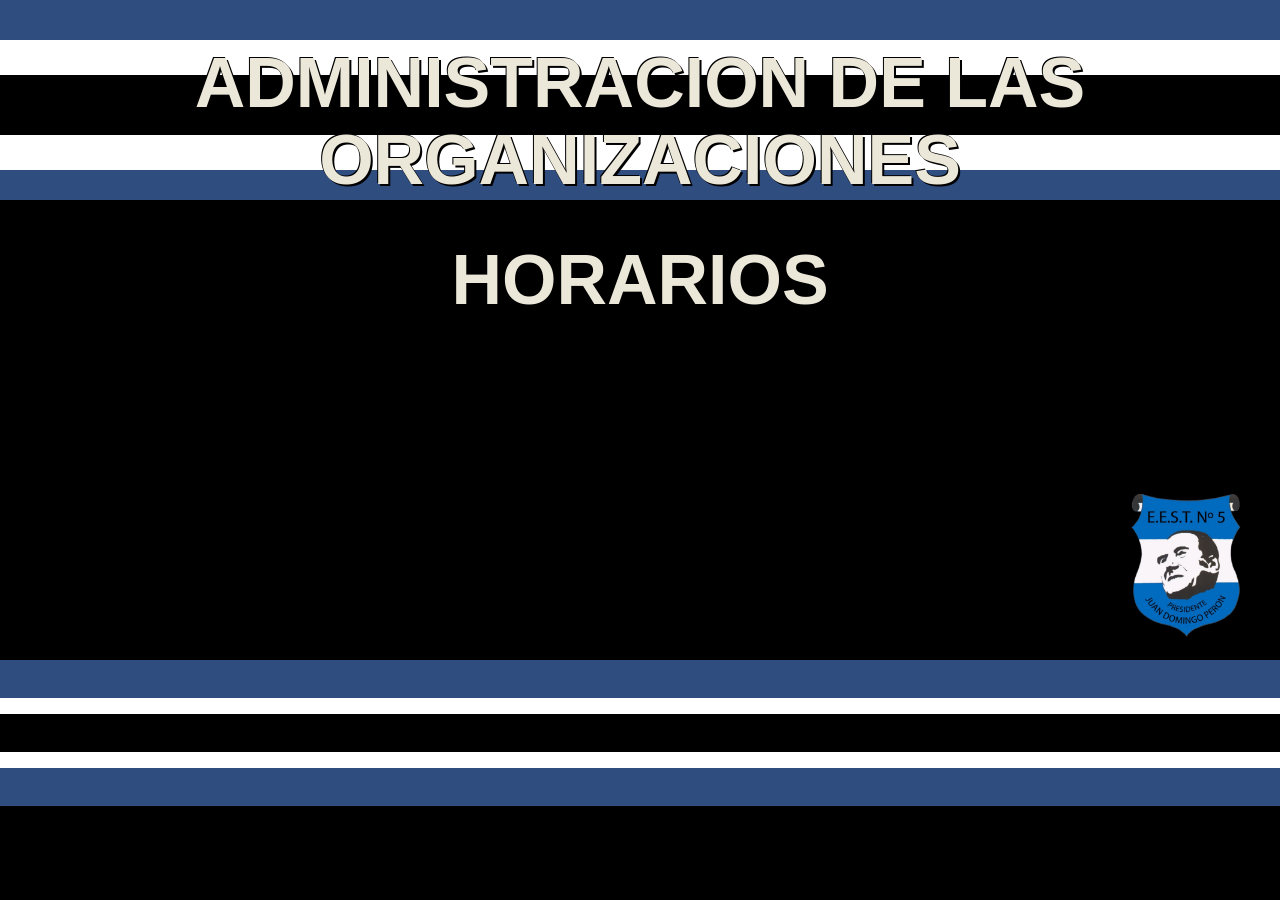
==== horarios.html @ 8ceac147 "Add files via upload" ====
<!DOCTYPE html>
<html lang="es">
<head>
    <meta charset="UTF-8">
    <meta name="viewport" content="width=device-width, initial-scale=1.0">
    <title>Horarios</title>

    <link rel="stylesheet" href="horarios.css">
</head>
<body>

<header>

    <a href="index.html" class="titulo-link">
        <div class="titulo-fondo">
            <div class="franja blanca"></div>
            <div class="franja negra"></div>
            <div class="franja blanca"></div>

            <h1 class="titulo">
                ADMINISTRACION DE LAS<br>
                ORGANIZACIONES
            </h1>
        </div>
    </a>

</header>

<main class="contenido">

    <h2 class="titulo-horarios">
        HORARIOS
    </h2>

    <div class="texto">
        <!-- ACÁ VA TU CONTENIDO -->
    </div>

    <img src="escudo.png" alt="Escudo" class="escudo">

</main>

<footer>

    <div class="azul"></div>
    <div class="blanca"></div>
    <div class="negra"></div>
    <div class="blanca"></div>
    <div class="azul"></div>

</footer>

</body>
</html>
---- horarios.css ----
*{
    margin:0;
    padding:0;
    box-sizing:border-box;
}

body{
    background:black;
    font-family:Arial, sans-serif;
}

/* ENCABEZADO */

header{
    background:#304d80;
    min-height:200px;
    position:relative;
}

.titulo-link{
    text-decoration:none;
}

.titulo-fondo{
    position:relative;
    width:100%;
    min-height:170px;
    top:40px;
}

.franja.blanca{
    height:35px;
    background:white;
}

.franja.negra{
    height:60px;
    background:black;
}

.titulo{
    position:absolute;
    width:100%;
    top:5px;
    text-align:center;

    color:#ece8d9;
    font-size:clamp(22px, 6vw, 70px);
    line-height:1.1;

    text-shadow:
        2px 2px 0 black,
        -1px -1px 0 black;
}

/* CONTENIDO */

.contenido{
    min-height:460px;
    background:black;
    position:relative;
    padding-bottom:110px; /* deja lugar al escudo en celular */
}

.titulo-horarios{
    text-align:center;

    color:#ece8d9;

    font-size:clamp(28px, 8vw, 70px);

    padding-top:40px;

    text-shadow:
    2px 2px 0 black,
    -1px -1px 0 black;
}

.texto{
    color:white;
    padding:clamp(16px, 5vw, 40px);
    font-size:clamp(14px, 3.5vw, 18px);
}

.escudo{
    width:clamp(80px, 15vw, 150px);

    position:absolute;

    right:20px;
    bottom:20px;
}

/* PIE */

.azul{
    height:38px;
    background:#304d80;
}

.blanca{
    height:16px;
    background:white;
}

.negra{
    height:38px;
    background:black;
}

/* CELULAR */

@media(max-width:768px){
    header{
        min-height:150px;
    }

    .titulo-fondo{
        min-height:130px;
        top:0;
    }
}

@media(max-width:420px){
    .escudo{
        right:12px;
        bottom:12px;
    }
}
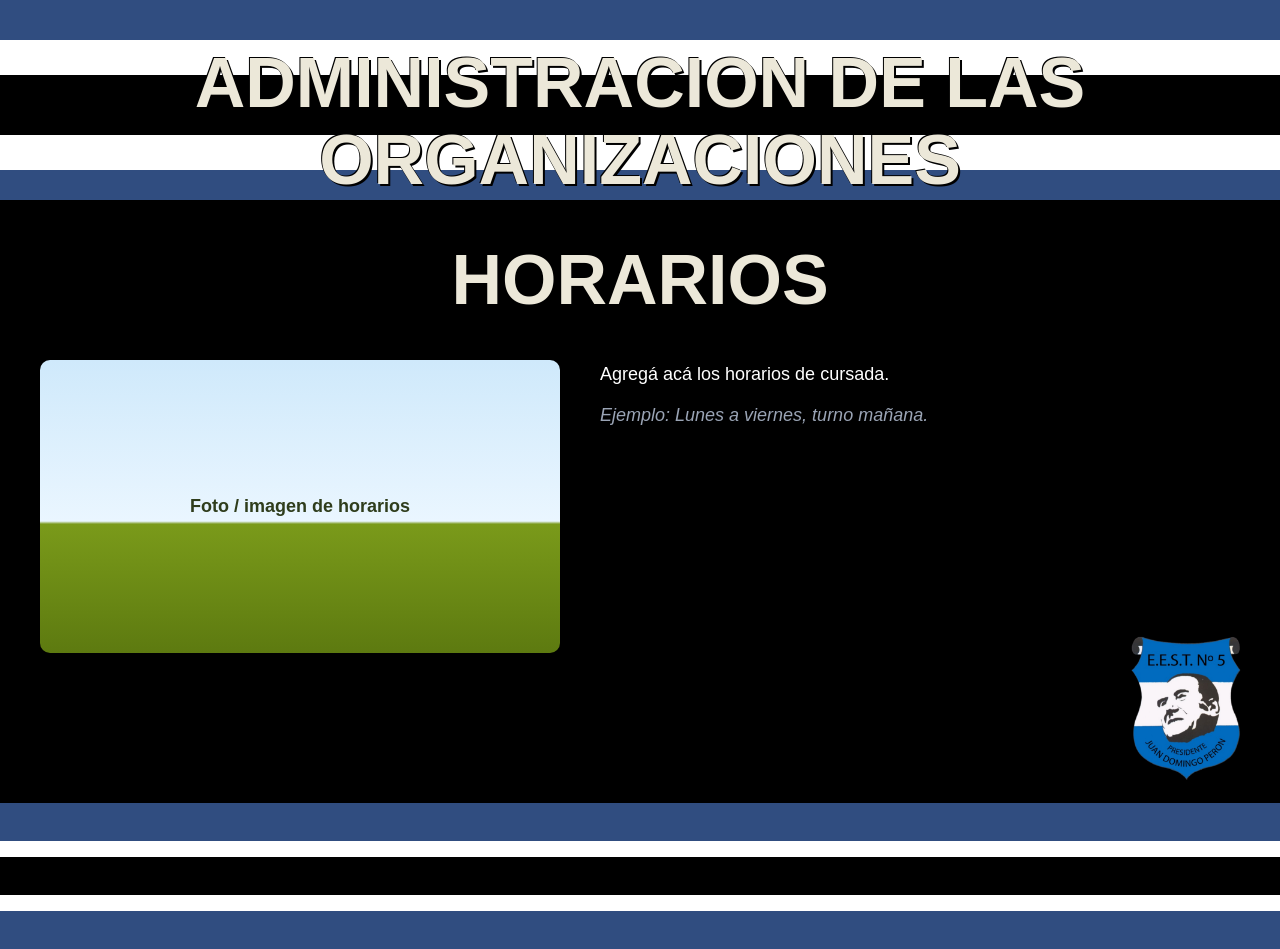
==== commit 0bba1872: "Agrega el contenido de las paginas del diseno de Canva - horarios, pasantias, profes y materias: blo" ====
--- a/horarios.html
+++ b/horarios.html
@@ -33,7 +33,13 @@
     </h2>
 
     <div class="texto">
-        <!-- ACÁ VA TU CONTENIDO -->
+        <div class="fila">
+            <div class="foto-vacia ancha">Foto / imagen de horarios</div>
+            <div class="texto-lateral">
+                <p>Agregá acá los horarios de cursada.</p>
+                <p class="relleno">Ejemplo: Lunes a viernes, turno mañana.</p>
+            </div>
+        </div>
     </div>
 
     <img src="escudo.png" alt="Escudo" class="escudo">
--- a/horarios.css
+++ b/horarios.css
@@ -127,3 +127,68 @@
         bottom:12px;
     }
 }
+
+/* ===== CONTENIDO DE LAS PAGINAS (agregado) ===== */
+
+.fila{
+    display:flex;
+    gap:clamp(16px, 4vw, 40px);
+    align-items:flex-start;
+    flex-wrap:wrap;
+    justify-content:center;
+}
+
+.foto-vacia{
+    background:linear-gradient(#cfe9fb 0%, #eaf6ff 55%, #7a9a1a 56%, #5d7a10 100%);
+    border-radius:10px;
+    display:grid;
+    place-items:center;
+    color:#2f3d1c;
+    font-weight:bold;
+    text-align:center;
+    padding:8px;
+}
+
+.foto-vacia.ancha{
+    width:min(100%, 520px);
+    aspect-ratio:16 / 9;
+}
+
+.foto-vacia.vertical{
+    width:min(100%, 200px);
+    aspect-ratio:9 / 16;
+    border:4px solid #cfd6df;
+    border-radius:24px;
+}
+
+.texto-lateral{
+    flex:1 1 260px;
+    line-height:1.6;
+}
+
+.texto-lateral p + p{
+    margin-top:12px;
+}
+
+.relleno{
+    color:#9aa4b5;
+    font-style:italic;
+}
+
+.grilla-materias{
+    display:grid;
+    grid-template-columns:repeat(auto-fit, minmax(220px, 1fr));
+    gap:16px;
+    padding-right:clamp(0px, 14vw, 170px); /* no pisar el escudo */
+}
+
+.grilla-materias .tarjeta{
+    border:2px solid #304d80;
+    border-radius:12px;
+    padding:16px;
+}
+
+.grilla-materias h3{
+    color:#ece8d9;
+    margin-bottom:6px;
+}
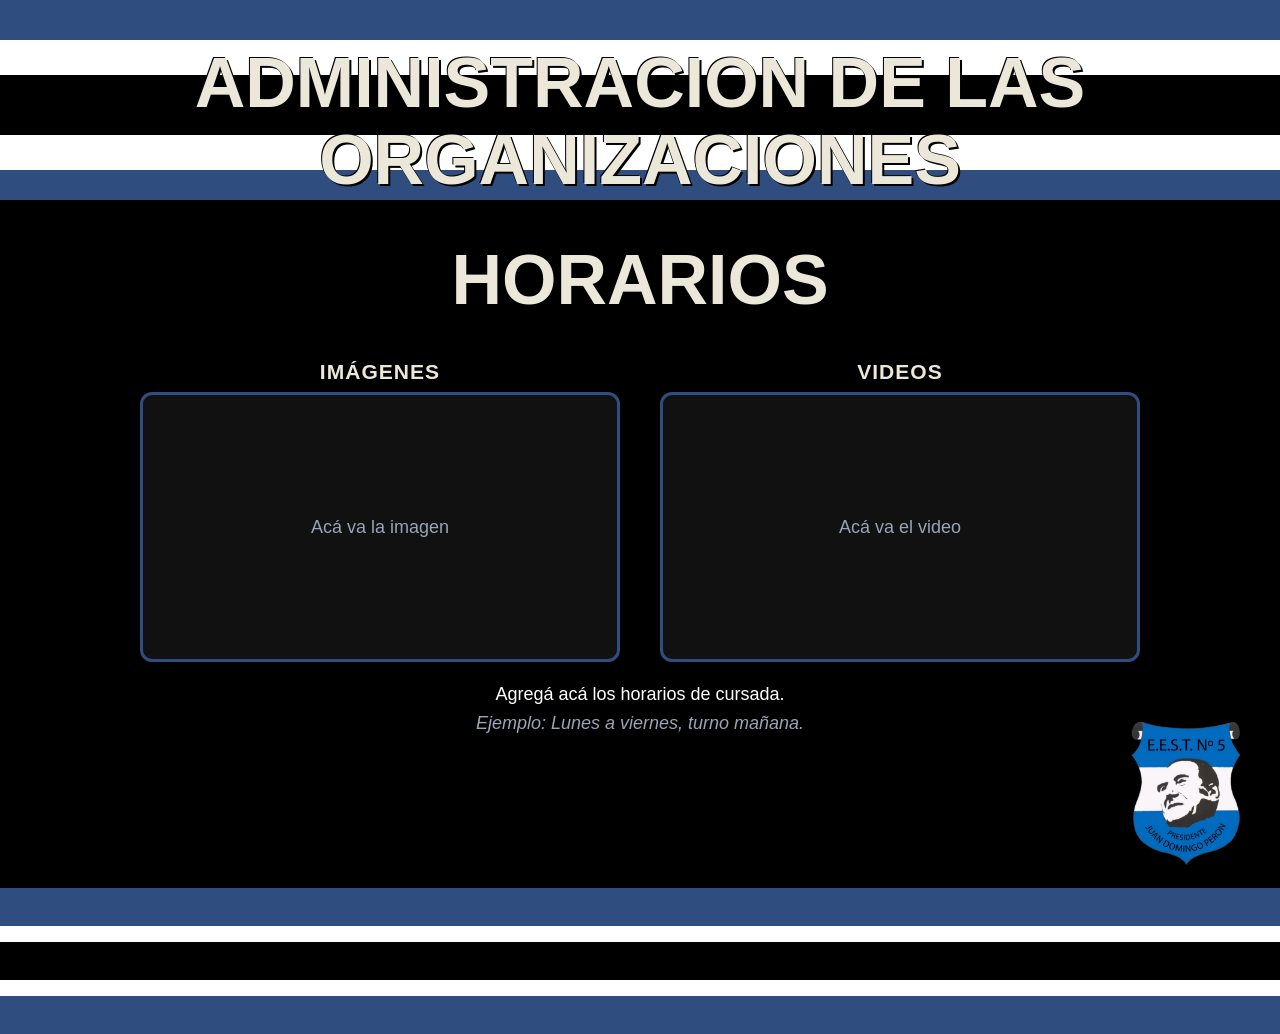
==== commit 4228eef0: "Agrega cuadros para imagenes y videos en horarios, pasantias y profes Cada pagina tiene ahora dos cu" ====
--- a/horarios.html
+++ b/horarios.html
@@ -33,12 +33,22 @@
     </h2>
 
     <div class="texto">
-        <div class="fila">
-            <div class="foto-vacia ancha">Foto / imagen de horarios</div>
-            <div class="texto-lateral">
-                <p>Agregá acá los horarios de cursada.</p>
-                <p class="relleno">Ejemplo: Lunes a viernes, turno mañana.</p>
+        <div class="cuadros">
+            <div class="cuadro-item">
+                <h3>IMÁGENES</h3>
+                <!-- Para poner tu foto: reemplazá el texto de adentro por <img src="foto.jpg" alt="Descripción"> -->
+                <div class="cuadro">Acá va la imagen</div>
             </div>
+            <div class="cuadro-item">
+                <h3>VIDEOS</h3>
+                <!-- Para poner tu video: reemplazá el texto de adentro por <video src="video.mp4" controls></video>
+                     o por un <iframe src="https://www.youtube.com/embed/ID_DEL_VIDEO" allowfullscreen></iframe> -->
+                <div class="cuadro">Acá va el video</div>
+            </div>
+        </div>
+        <div class="cuadro-nota">
+            <p>Agregá acá los horarios de cursada.</p>
+            <p class="relleno">Ejemplo: Lunes a viernes, turno mañana.</p>
         </div>
     </div>
 
--- a/horarios.css
+++ b/horarios.css
@@ -192,3 +192,49 @@
     color:#ece8d9;
     margin-bottom:6px;
 }
+
+/* ===== CUADROS DE IMAGENES Y VIDEOS (agregado) ===== */
+
+.cuadros{
+    display:grid;
+    grid-template-columns:repeat(auto-fit, minmax(280px, 1fr));
+    gap:clamp(16px, 4vw, 40px);
+    max-width:1000px;
+    margin:0 auto;
+}
+
+.cuadro-item h3{
+    color:#ece8d9;
+    text-align:center;
+    margin-bottom:8px;
+    letter-spacing:1px;
+}
+
+.cuadro{
+    aspect-ratio:16 / 9;
+    background:#111;
+    border:3px solid #304d80;
+    border-radius:12px;
+    overflow:hidden;
+    display:grid;
+    place-items:center;
+    text-align:center;
+    color:#9aa4b5;
+    padding:0;
+}
+
+/* lo que pongas adentro (foto, video o iframe) llena el cuadro */
+.cuadro > img,
+.cuadro > video,
+.cuadro > iframe{
+    width:100%;
+    height:100%;
+    border:0;
+    object-fit:cover;
+}
+
+.cuadro-nota{
+    margin-top:18px;
+    text-align:center;
+    line-height:1.6;
+}
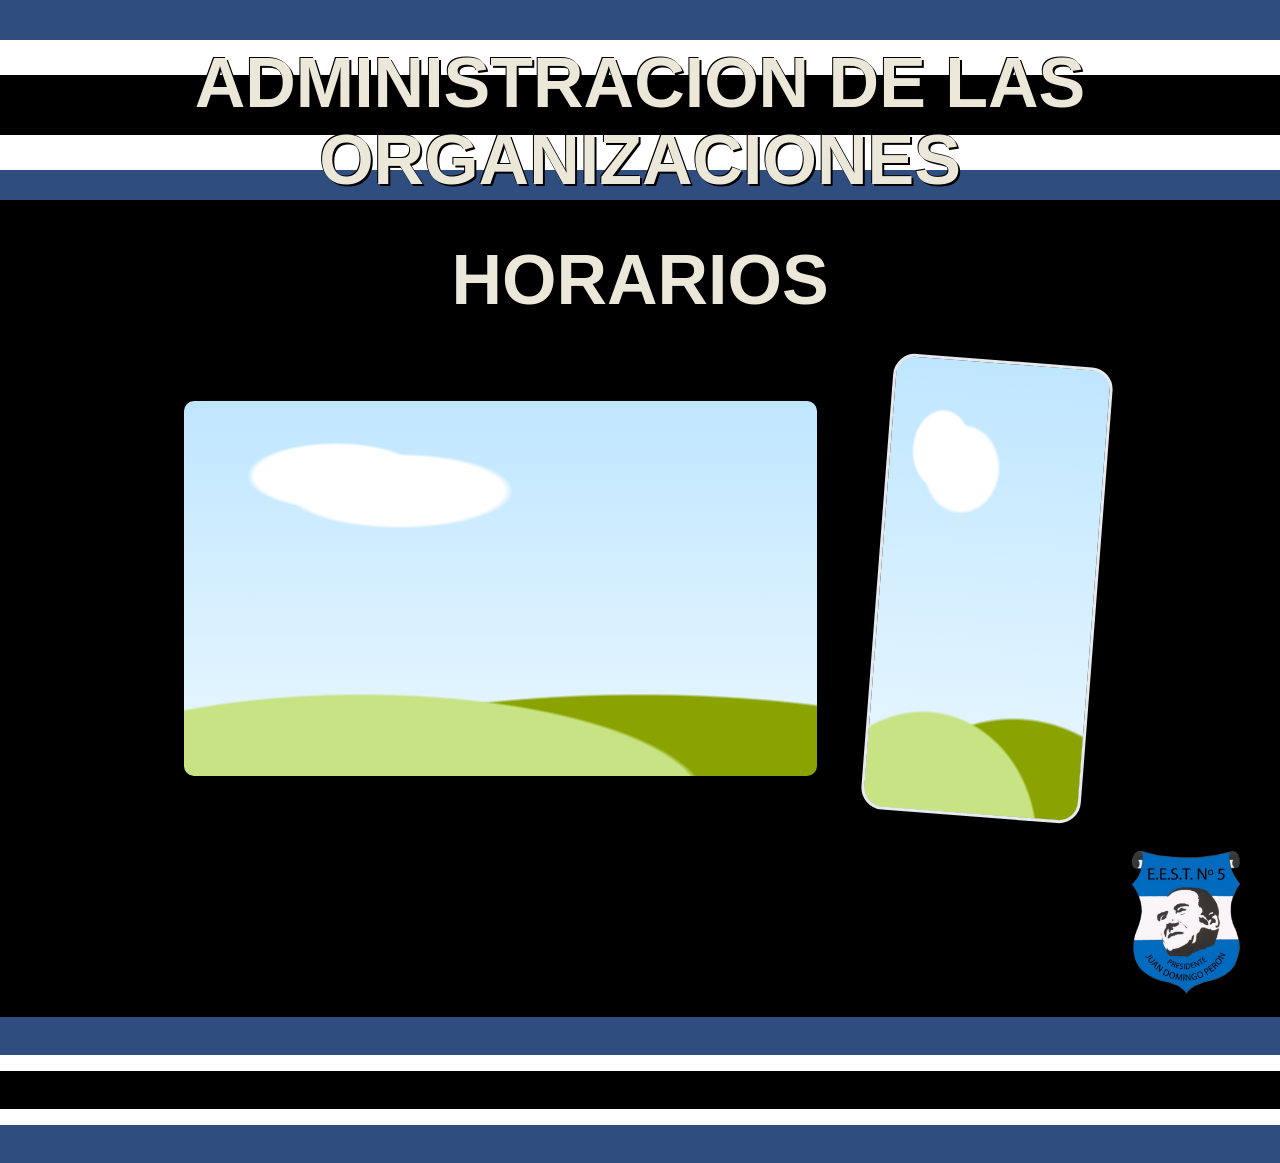
==== commit 808f370b: "Marcos de imagen y video iguales al diseno de Canva Cada pagina (materias, horarios, pasantias, prof" ====
--- a/horarios.html
+++ b/horarios.html
@@ -33,22 +33,15 @@
     </h2>
 
     <div class="texto">
-        <div class="cuadros">
-            <div class="cuadro-item">
-                <h3>IMÁGENES</h3>
-                <!-- Para poner tu foto: reemplazá el texto de adentro por <img src="foto.jpg" alt="Descripción"> -->
-                <div class="cuadro">Acá va la imagen</div>
+        <div class="marcos">
+            <!-- VIDEO: ponelo acá adentro con <video src="video.mp4" controls></video>
+                 o con <iframe src="https://www.youtube.com/embed/ID_DEL_VIDEO" allowfullscreen></iframe> -->
+            <div class="marco marco-celu"></div>
+
+            <div class="col-horizontal">
+                <!-- IMAGEN: ponela acá adentro con <img src="foto.jpg" alt="Descripción"> -->
+                <div class="marco marco-horizontal"></div>
             </div>
-            <div class="cuadro-item">
-                <h3>VIDEOS</h3>
-                <!-- Para poner tu video: reemplazá el texto de adentro por <video src="video.mp4" controls></video>
-                     o por un <iframe src="https://www.youtube.com/embed/ID_DEL_VIDEO" allowfullscreen></iframe> -->
-                <div class="cuadro">Acá va el video</div>
-            </div>
-        </div>
-        <div class="cuadro-nota">
-            <p>Agregá acá los horarios de cursada.</p>
-            <p class="relleno">Ejemplo: Lunes a viernes, turno mañana.</p>
         </div>
     </div>
 
--- a/horarios.css
+++ b/horarios.css
@@ -193,48 +193,82 @@
     margin-bottom:6px;
 }
 
-/* ===== CUADROS DE IMAGENES Y VIDEOS (agregado) ===== */
-
-.cuadros{
-    display:grid;
-    grid-template-columns:repeat(auto-fit, minmax(280px, 1fr));
-    gap:clamp(16px, 4vw, 40px);
+/* ===== MARCOS DE IMAGEN Y VIDEO (como en el diseno de Canva) ===== */
+
+.marcos{
+    display:flex;
+    flex-direction:column;
+    gap:24px;
     max-width:1000px;
     margin:0 auto;
 }
 
-.cuadro-item h3{
-    color:#ece8d9;
-    text-align:center;
-    margin-bottom:8px;
-    letter-spacing:1px;
-}
-
-.cuadro{
-    aspect-ratio:16 / 9;
-    background:#111;
-    border:3px solid #304d80;
-    border-radius:12px;
+/* fondo de ejemplo (cielo y pasto); se tapa solo cuando ponés tu foto o video */
+.marco{
     overflow:hidden;
-    display:grid;
-    place-items:center;
-    text-align:center;
-    color:#9aa4b5;
-    padding:0;
-}
-
-/* lo que pongas adentro (foto, video o iframe) llena el cuadro */
-.cuadro > img,
-.cuadro > video,
-.cuadro > iframe{
+    background:
+        radial-gradient(ellipse 14% 9% at 24% 20%, #fff 0 92%, transparent 100%),
+        radial-gradient(ellipse 18% 10% at 34% 24%, #fff 0 92%, transparent 100%),
+        radial-gradient(ellipse 55% 30% at 28% 108%, #c8e384 0 98%, transparent 100%),
+        radial-gradient(ellipse 70% 34% at 72% 112%, #8aa300 0 98%, transparent 100%),
+        linear-gradient(#bfe6ff, #eaf8ff);
+}
+
+/* lo que pongas adentro (foto, video o iframe) llena el marco */
+.marco > img,
+.marco > video,
+.marco > iframe{
+    display:block;
     width:100%;
     height:100%;
     border:0;
     object-fit:cover;
 }
 
-.cuadro-nota{
-    margin-top:18px;
-    text-align:center;
-    line-height:1.6;
-}
+.marco-horizontal{
+    width:100%;
+    aspect-ratio:633 / 375;
+    border-radius:10px;
+}
+
+.marco-celu{
+    width:38%;
+    aspect-ratio:261 / 542;
+    align-self:flex-end;
+    margin-right:6%;
+    border:3px solid #e6e9ee;
+    border-radius:22px;
+    transform:rotate(4.4deg);
+}
+
+.col-horizontal{
+    width:64%;
+    margin-left:4%;
+}
+
+.subtitulo{
+    text-align:center;
+    color:#ece8d9;
+    font-size:clamp(20px, 5vw, 40px);
+    margin-bottom:12px;
+    text-shadow:2px 2px 0 black, -1px -1px 0 black;
+}
+
+@media(min-width:769px){
+    .marcos{
+        flex-direction:row-reverse;
+        align-items:center;
+        justify-content:center;
+        gap:60px;
+        padding-bottom:50px;
+    }
+    .marco-celu{
+        width:220px;
+        align-self:center;
+        margin-right:0;
+    }
+    .col-horizontal{
+        width:min(633px, 65%);
+        margin-left:0;
+    }
+}
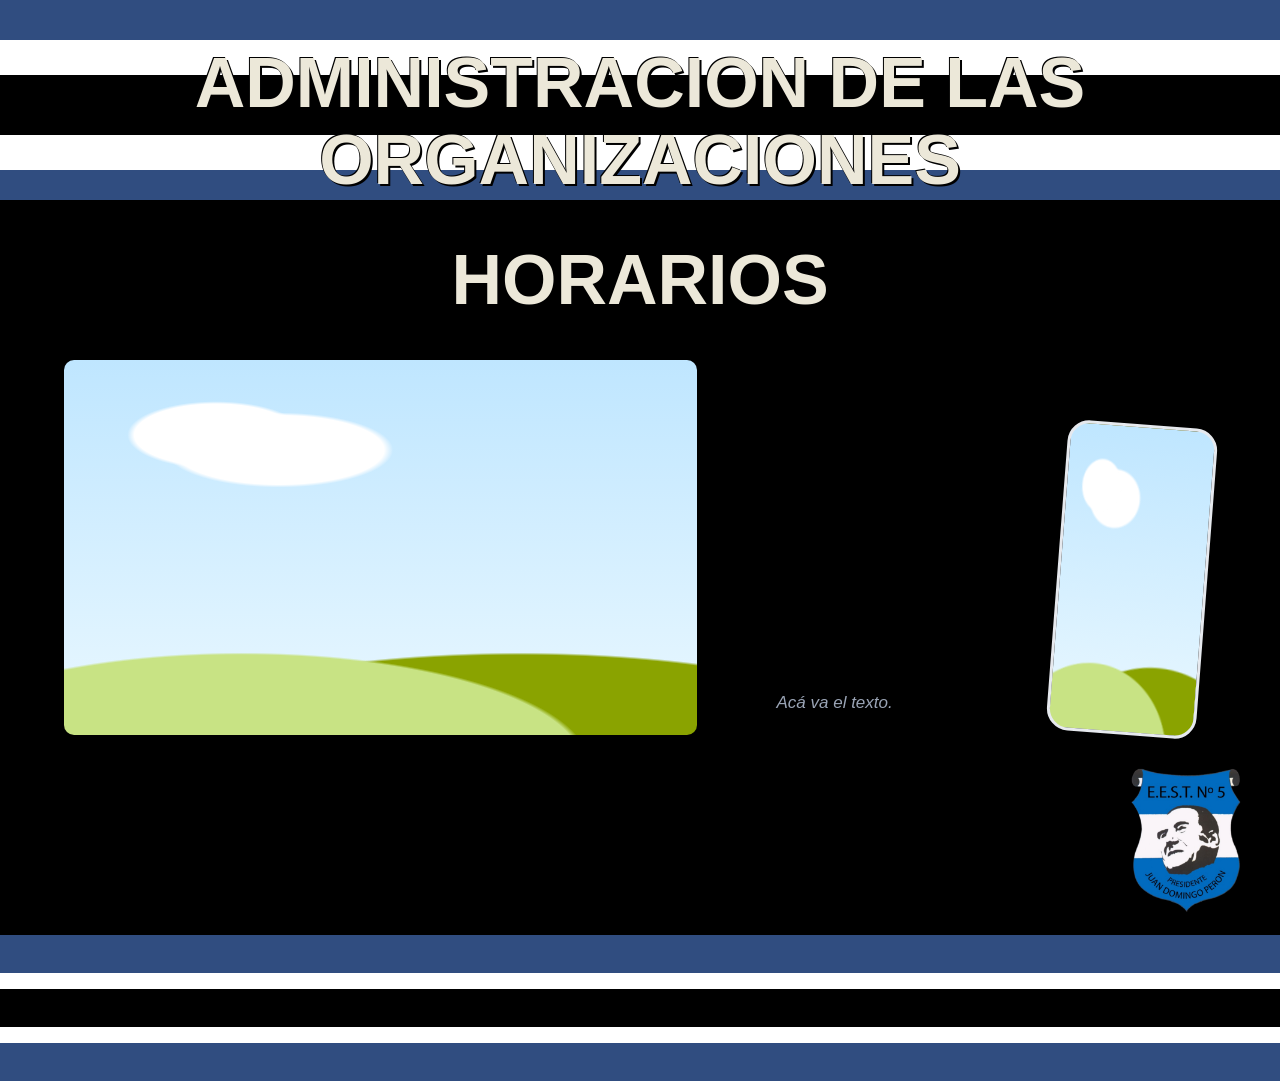
==== commit 4f5b8ede: "Celular mas chico y mas lejos, con lugar para texto al lado En las 4 paginas el marco del celular es" ====
--- a/horarios.html
+++ b/horarios.html
@@ -36,7 +36,13 @@
         <div class="marcos">
             <!-- VIDEO: ponelo acá adentro con <video src="video.mp4" controls></video>
                  o con <iframe src="https://www.youtube.com/embed/ID_DEL_VIDEO" allowfullscreen></iframe> -->
-            <div class="marco marco-celu"></div>
+            <div class="col-video">
+                <div class="texto-celu">
+                    <!-- TEXTO: escribí acá lo que va al lado del celular -->
+                    <p class="relleno">Acá va el texto.</p>
+                </div>
+                <div class="marco marco-celu"></div>
+            </div>
 
             <div class="col-horizontal">
                 <!-- IMAGEN: ponela acá adentro con <img src="foto.jpg" alt="Descripción"> -->
--- a/horarios.css
+++ b/horarios.css
@@ -199,7 +199,7 @@
     display:flex;
     flex-direction:column;
     gap:24px;
-    max-width:1000px;
+    max-width:1200px;
     margin:0 auto;
 }
 
@@ -231,10 +231,27 @@
     border-radius:10px;
 }
 
+/* columna del video: texto al lado del celular */
+.col-video{
+    display:flex;
+    align-items:flex-start;
+    justify-content:flex-end;
+    gap:16px;
+    width:100%;
+}
+
+.texto-celu{
+    flex:1;
+    color:#fff;
+    line-height:1.5;
+    font-size:clamp(13px, 3.4vw, 17px);
+    padding:24px 0 0 4%;
+}
+
 .marco-celu{
-    width:38%;
+    flex:none;
+    width:30%;
     aspect-ratio:261 / 542;
-    align-self:flex-end;
     margin-right:6%;
     border:3px solid #e6e9ee;
     border-radius:22px;
@@ -257,18 +274,27 @@
 @media(min-width:769px){
     .marcos{
         flex-direction:row-reverse;
-        align-items:center;
+        align-items:flex-start;
         justify-content:center;
-        gap:60px;
+        gap:80px;
         padding-bottom:50px;
     }
+    .col-video{
+        width:min(440px, 38%);
+        align-self:flex-end;       /* el video queda mas abajo */
+        align-items:flex-end;
+        justify-content:space-between;
+        gap:24px;
+    }
+    .texto-celu{
+        padding:0 0 20px 0;
+    }
     .marco-celu{
-        width:220px;
-        align-self:center;
-        margin-right:0;
+        width:150px;
+        margin-right:10px;
     }
     .col-horizontal{
-        width:min(633px, 65%);
+        width:min(633px, 56%);
         margin-left:0;
     }
 }
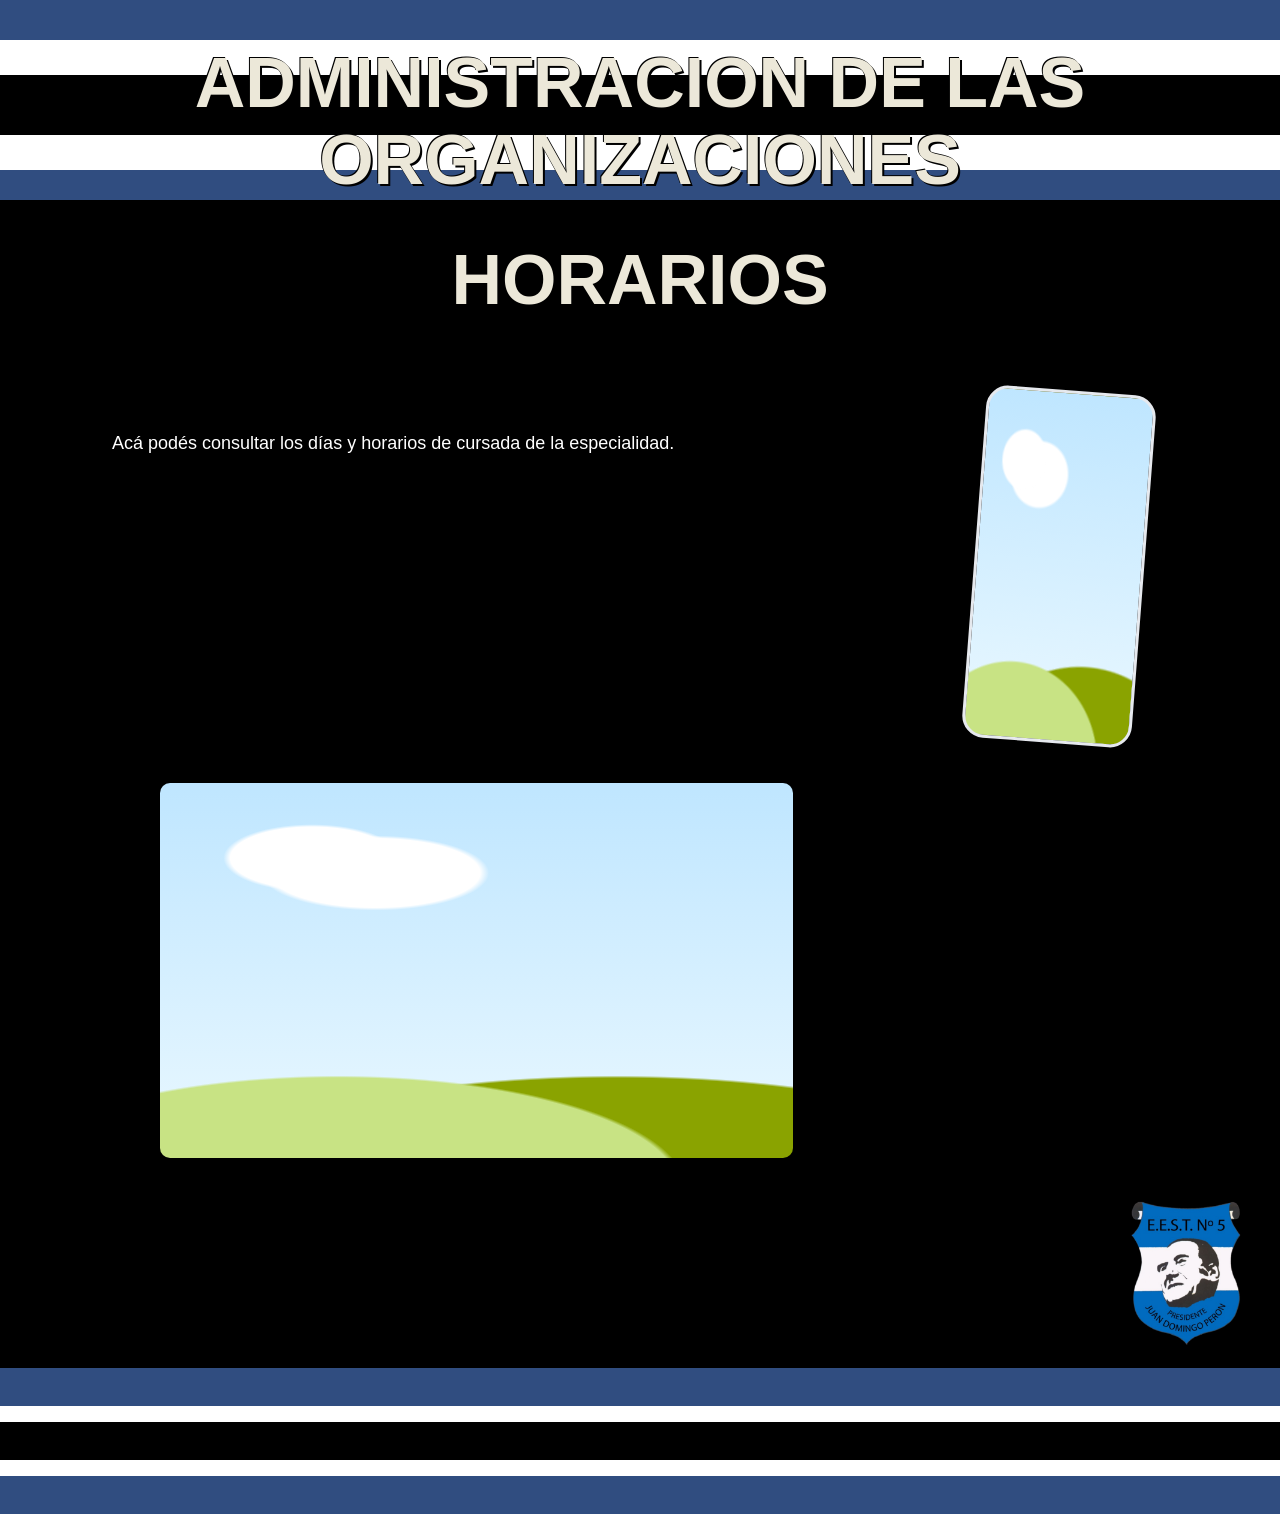
==== commit bf7779a5: "Agrega textos a las paginas Texto de presentacion en "Que es?" y un texto breve al lado del celular " ====
--- a/horarios.html
+++ b/horarios.html
@@ -39,7 +39,7 @@
             <div class="col-video">
                 <div class="texto-celu">
                     <!-- TEXTO: escribí acá lo que va al lado del celular -->
-                    <p class="relleno">Acá va el texto.</p>
+                    <p>Acá podés consultar los días y horarios de cursada de la especialidad.</p>
                 </div>
                 <div class="marco marco-celu"></div>
             </div>
--- a/horarios.css
+++ b/horarios.css
@@ -272,29 +272,27 @@
 }
 
 @media(min-width:769px){
+    /* en compu queda igual que en el celular: celular arriba a la derecha
+       (con el texto a su izquierda) y la presentacion abajo */
     .marcos{
-        flex-direction:row-reverse;
+        gap:40px;
+        padding-top:30px;
+        padding-bottom:60px;
+    }
+    .col-video{
+        width:100%;
         align-items:flex-start;
-        justify-content:center;
-        gap:80px;
-        padding-bottom:50px;
-    }
-    .col-video{
-        width:min(440px, 38%);
-        align-self:flex-end;       /* el video queda mas abajo */
-        align-items:flex-end;
-        justify-content:space-between;
-        gap:24px;
     }
     .texto-celu{
-        padding:0 0 20px 0;
+        padding:40px 0 0 6%;
+        font-size:18px;
     }
     .marco-celu{
-        width:150px;
-        margin-right:10px;
+        width:170px;
+        margin-right:8%;
     }
     .col-horizontal{
-        width:min(633px, 56%);
-        margin-left:0;
-    }
-}
+        width:min(633px, 62%);
+        margin-left:10%;
+    }
+}
